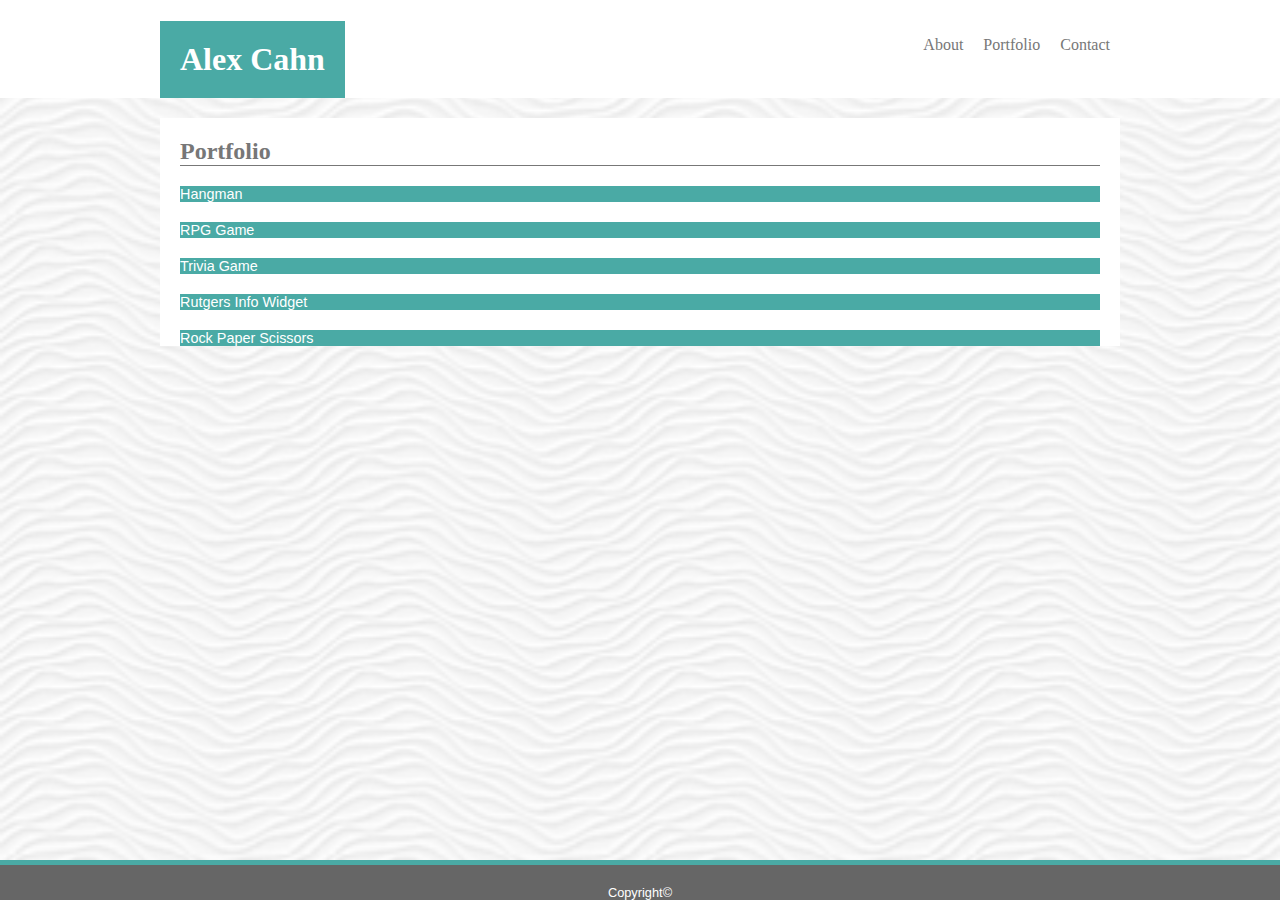
==== portfolio.html @ a25abd1e "pushing up to repo" ====
<!DOCTYPE html>

<html lang="en">
<div class="alltext">

    <head>
        <title>Portfolio</title>
        <link rel="stylesheet" type="text/css" href="assets/css/style.css">
    </head>

    <body>
        <header>
            <div class="top-text">
                <h1>
                    Alex Cahn
                </h1>
                <nav>
                    <ul>
                        <li><a href="index.html">About</a></li>
                        <li><a href="portfolio.html">Portfolio</a></li>
                        <li><a href="contact.html">Contact</a></li>
                    </ul>
                </nav>
            </div>
        </header>
        <div class="content">
            <h2>Portfolio</h2>

            <p id="hangman">Hangman</p>
            <p id="rpg">RPG Game</p>
            <p id="trivia">Trivia Game</p>
            <p id="rutgers">Rutgers Info Widget</p>
            <p id="rockpaperscissors">Rock Paper Scissors</p>
        </div>
    </body>

    <footer>
        <p>Copyright&copy;</p>
    </footer>

</html>
---- assets/css/style.css ----
html {
    background-image: url("../white-waves.png");
    background-size: cover;
}


body{
    margin: auto;
    padding: auto;
}

.content {
    background-color: #ffffff;
    width: 960px;
    margin: auto;
    padding: auto;
}

.top-text{
    width: 960px;
    margin: auto;
}


header{
    background-color: #ffffff;
}

header h1, header nav{
    display: inline-block;
}

header nav{
    float: right;
}

h1{
background-color: #4aaaa5;
color: #ffffff;
font-family: Georgia, 'Times New Roman', Times, serif;
text-align: center;
padding: 20px;
margin-bottom: 0px;
left: auto;
}

h2 {
    border-bottom: 1px solid #777777;
    font-family: Georgia, 'Times New Roman', Times, serif;
    color: #777777;
    margin: 20px;
    padding: 20px 0px 0px 0px;
}

p {
    font-family: Arial, Helvetica, sans-serif;
    color: #777777;
    font-size: 90%;
    margin: 20px;
}

img {
    float: left;
    padding: 0px 20px 20px 0px;
    margin: 0px 0px 0px 20px;
    height: 150px;
}

li {
    display: block;
    float: left;
    font-family: Georgia, 'Times New Roman', Times, serif;
    color: #777777;
    margin: 10px;
    margin-top: 20px;
}

li a{
    text-decoration: none;
    font-family: Georgia, 'Times New Roman', Times, serif;
    color: #777777;
}

li a:hover{
    background-color: #4aaaa5;
}

footer {
    background-color: #666666;
    text-align: center;
    border-top: #4aaaa5 solid 5px;
    font-family: Arial, Helvetica, sans-serif;
    position: fixed;
    bottom: 0;
    width: 100%;
}

footer p{
        color: white;
        font-size: 80%;
        margin-bottom: 0;
}

form{
    font-family: Georgia, 'Times New Roman', Times, serif;
    color: #777777;
    margin: 20px;
}

#Submit{
    background-color: #4aaaa5;
    color: #ffffff;
    padding: 8px 30px;
    margin: 20px 0px;
}

#hangman{
    background-color: #4aaaa5;
color: #ffffff;
}

#rpg{
    background-color: #4aaaa5;
color: #ffffff;
}

#trivia{
    background-color: #4aaaa5;
color: #ffffff;
}

#rutgers{
    background-color: #4aaaa5;
color: #ffffff;
}

#rockpaperscissors{
    background-color: #4aaaa5;
color: #ffffff;
}
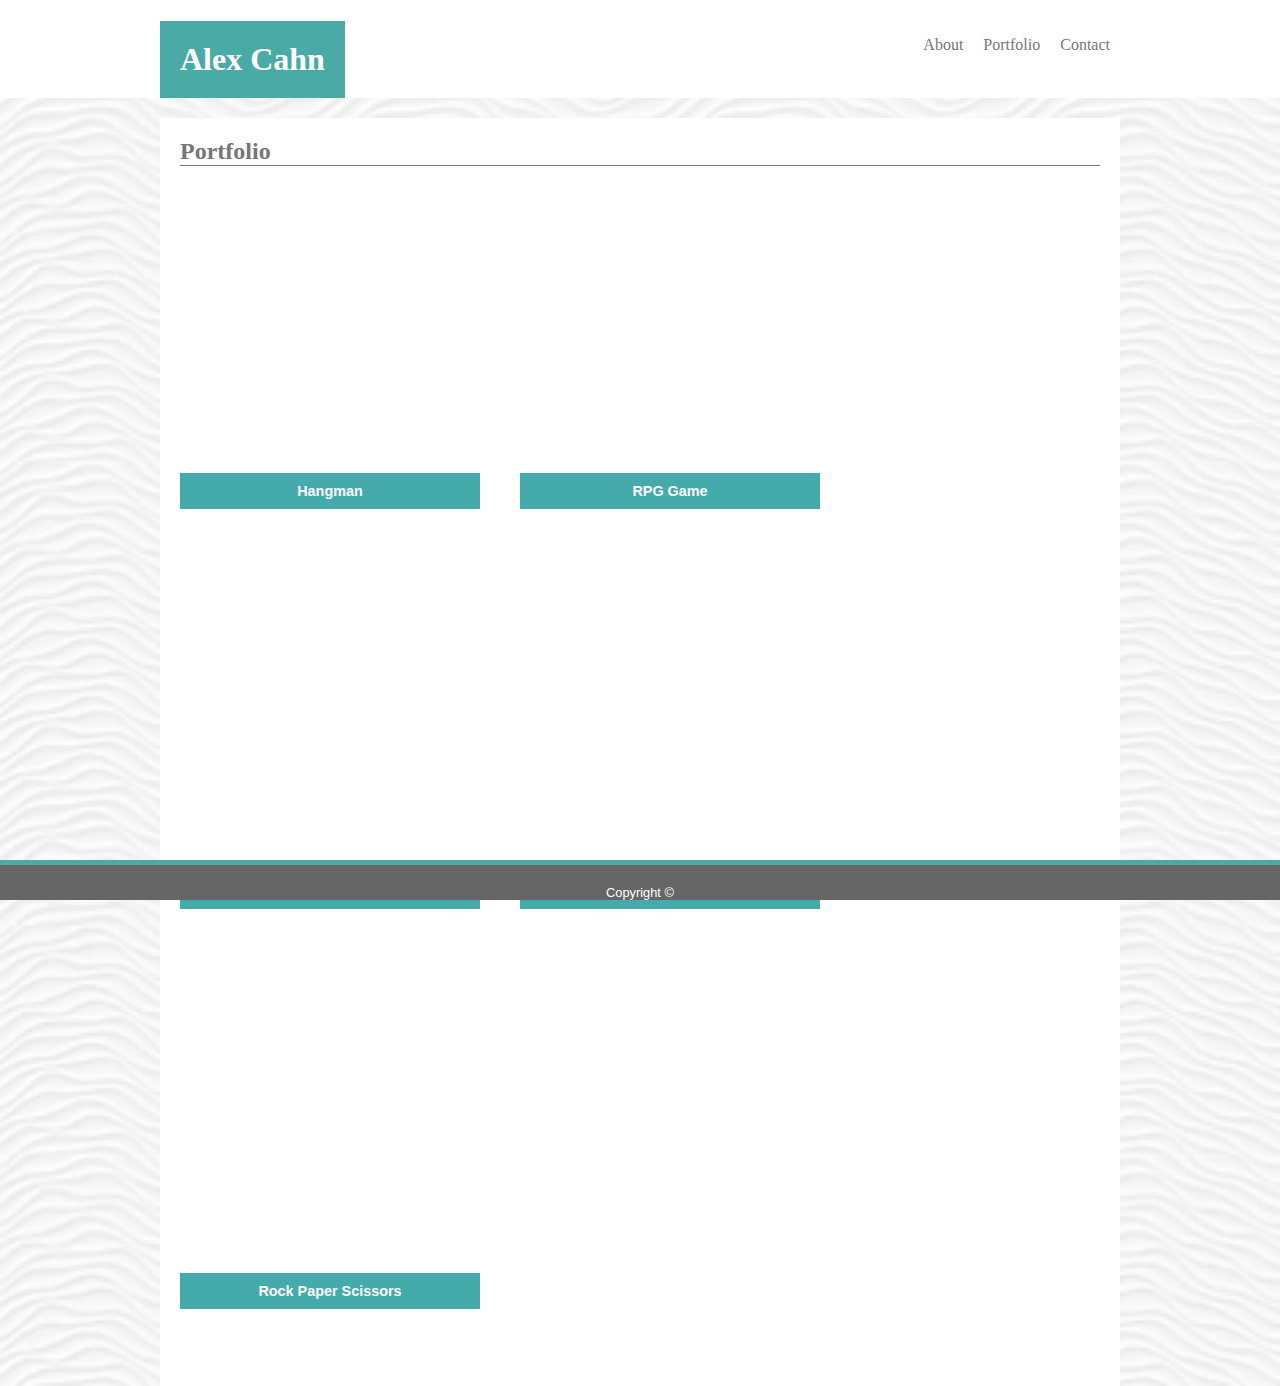
==== commit b7638c36: "sending to github" ====
--- a/portfolio.html
+++ b/portfolio.html
@@ -1,41 +1,46 @@
 <!DOCTYPE html>
 
 <html lang="en">
-<div class="alltext">
 
-    <head>
-        <title>Portfolio</title>
-        <link rel="stylesheet" type="text/css" href="assets/css/style.css">
-    </head>
+<head>
+    <title>Alex Cahn Portfolio</title>
+    <link rel="stylesheet" type="text/css" href="assets/css/style.css">
+</head>
 
-    <body>
-        <header>
-            <div class="top-text">
-                <h1>
-                    Alex Cahn
-                </h1>
-                <nav>
-                    <ul>
-                        <li><a href="index.html">About</a></li>
-                        <li><a href="portfolio.html">Portfolio</a></li>
-                        <li><a href="contact.html">Contact</a></li>
-                    </ul>
-                </nav>
-            </div>
-        </header>
-        <div class="content">
-            <h2>Portfolio</h2>
-
-            <p id="hangman">Hangman</p>
-            <p id="rpg">RPG Game</p>
-            <p id="trivia">Trivia Game</p>
-            <p id="rutgers">Rutgers Info Widget</p>
-            <p id="rockpaperscissors">Rock Paper Scissors</p>
+<body>
+    <header>
+        <div class="top-text">
+            <h1>
+                Alex Cahn
+            </h1>
+            <nav>
+                <ul>
+                    <li><a href="index.html">About</a></li>
+                    <li><a href="portfolio.html">Portfolio</a></li>
+                    <li><a href="contact.html">Contact</a></li>
+                </ul>
+            </nav>
         </div>
-    </body>
+    </header>
+    
+    <div class="content clearfix">
+        <h2>
+            Portfolio
+        </h2>
+        
+        <div class="games">
+        <p id="hangman"><a href="#">Hangman</a></p>
+        <p id="rpggame"><a href="#">RPG Game</a></p>
+        <p id="trivia"><a href="#">Trivia Game</a></p>
+        <p id="rutgers"><a href="#">Rutgers Info Widget</a></p>
+        <p id="rockpaper"><a href="#">Rock Paper Scissors</a></p>
+        </div>
+        </div>
+   
 
     <footer>
-        <p>Copyright&copy;</p>
+        <p>Copyright &copy;</p>
     </footer>
+</body>
 
 </html>--- a/assets/css/style.css
+++ b/assets/css/style.css
@@ -14,6 +14,7 @@
     width: 960px;
     margin: auto;
     padding: auto;
+    background-size: auto;
 }
 
 .top-text{
@@ -42,6 +43,7 @@
 padding: 20px;
 margin-bottom: 0px;
 left: auto;
+box-sizing: border-box;
 }
 
 h2 {
@@ -62,7 +64,7 @@
 img {
     float: left;
     padding: 0px 20px 20px 0px;
-    margin: 0px 0px 0px 20px;
+    margin: 0px 20px 0px 20px;
     height: 150px;
 }
 
@@ -114,27 +116,69 @@
     margin: 20px 0px;
 }
 
-#hangman{
-    background-color: #4aaaa5;
-color: #ffffff;
+.games p{
+    /* background-color: #4aaaa5; */
+    color: #ffffff;
+    width: 300px;
+    text-align: center;
+    padding: 0 0 20px;
+    float: left;
+    display: flex;
+    justify-content: center;
+    align-items: center;
+    margin-bottom: 60px;
 }
 
-#rpg{
-    background-color: #4aaaa5;
-color: #ffffff;
+.games a{
+    text-decoration: none;
+    display: block;
+    background-color: #4aa;
+    width: 95%;/*can you restar the live server? i can't see how it looks, can you see it at the bottom of vs? i just restarted liv server */
+    font-size: 1em;
+    color: #ffffff;
+    padding: 10px;
+    top: 45%;
+    position: relative;
+    font-weight: bold;
+}
+
+#hangman{
+    background-image: url("../images/hangman.jpg");
+    height: 300px;
+    background-repeat: no-repeat;
+    background-position: 100% 100%;
+}
+
+#rpggame{
+   background-image: url("../images/rpggame.jpg");
+   height: 300px;
+   background-repeat: no-repeat;
+   background-position: 100% 100%;
 }
 
 #trivia{
-    background-color: #4aaaa5;
-color: #ffffff;
+    background-image: url("../images/trivia.jpg");
+    height: 300px;
+    background-repeat: no-repeat;
+    background-position: 100% 100%;
 }
 
 #rutgers{
-    background-color: #4aaaa5;
-color: #ffffff;
+    background-image: url("../images/rutgers.jpg");
+    height: 300px;
+    background-repeat: no-repeat;
+    background-position: 100% 100%;
 }
 
-#rockpaperscissors{
-    background-color: #4aaaa5;
-color: #ffffff;
-}+#rockpaper{
+    background-image: url("../images/rockpaperscissors.jpg");
+    height: 300px;
+    background-repeat: no-repeat;
+    background-position: 100% 100%;
+}
+
+.clearfix::after {
+    content: "";
+    clear: both;
+    display: table;
+  }